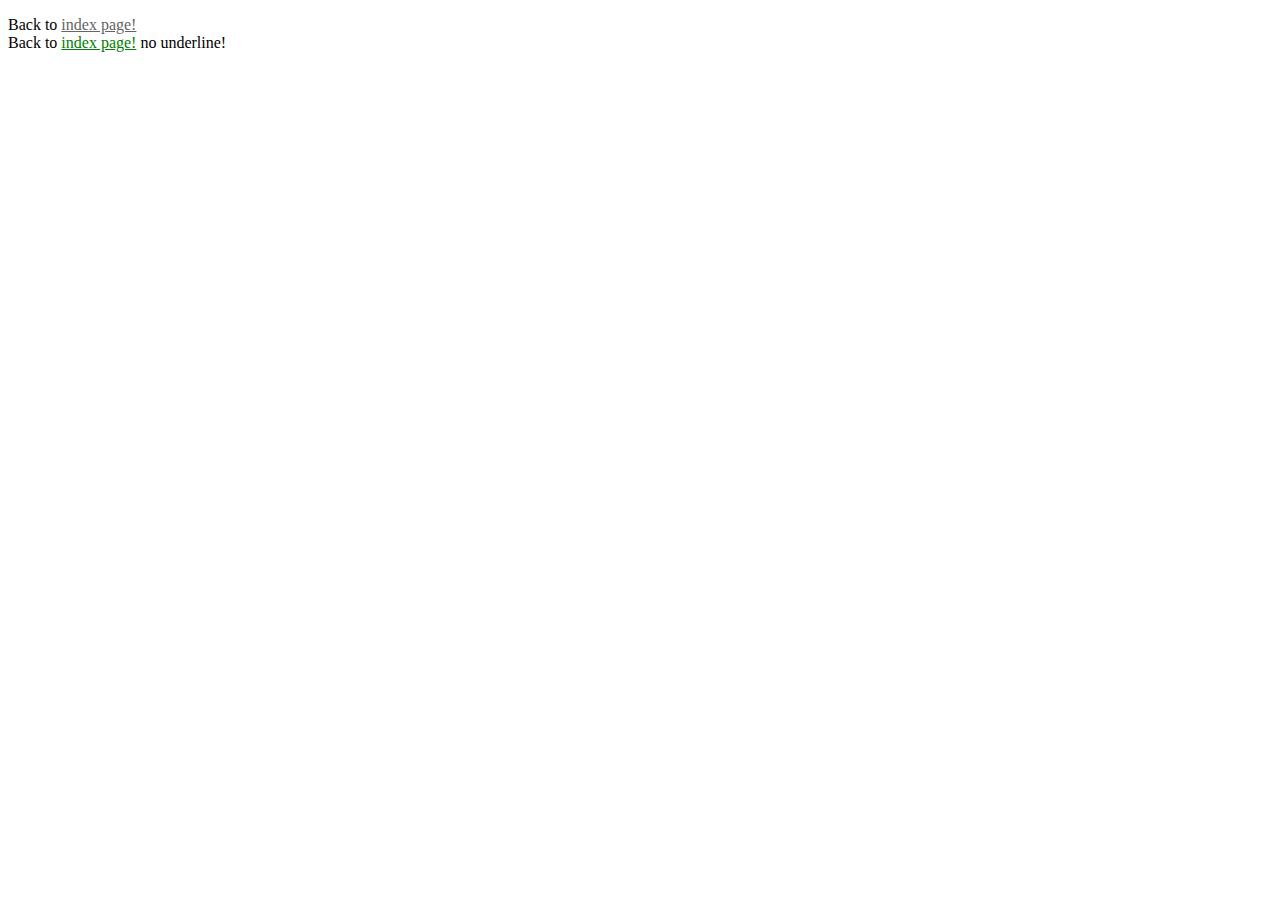
==== StylePage.html @ 5d64e498 "first commit" ====
<!DOCTYPE html>
<html>
    <head>
        <title>StyledPage</title>
    </head>
    <body>
        <p>
            Back to <a href="index.html" style="color: rgb(100, 100, 100);" >index page!</a> <br>
            Back to <a href="index.html" style="color:green; text-decoration: underline" >index page!</a> no underline!
        </p>
    </body>
</html>
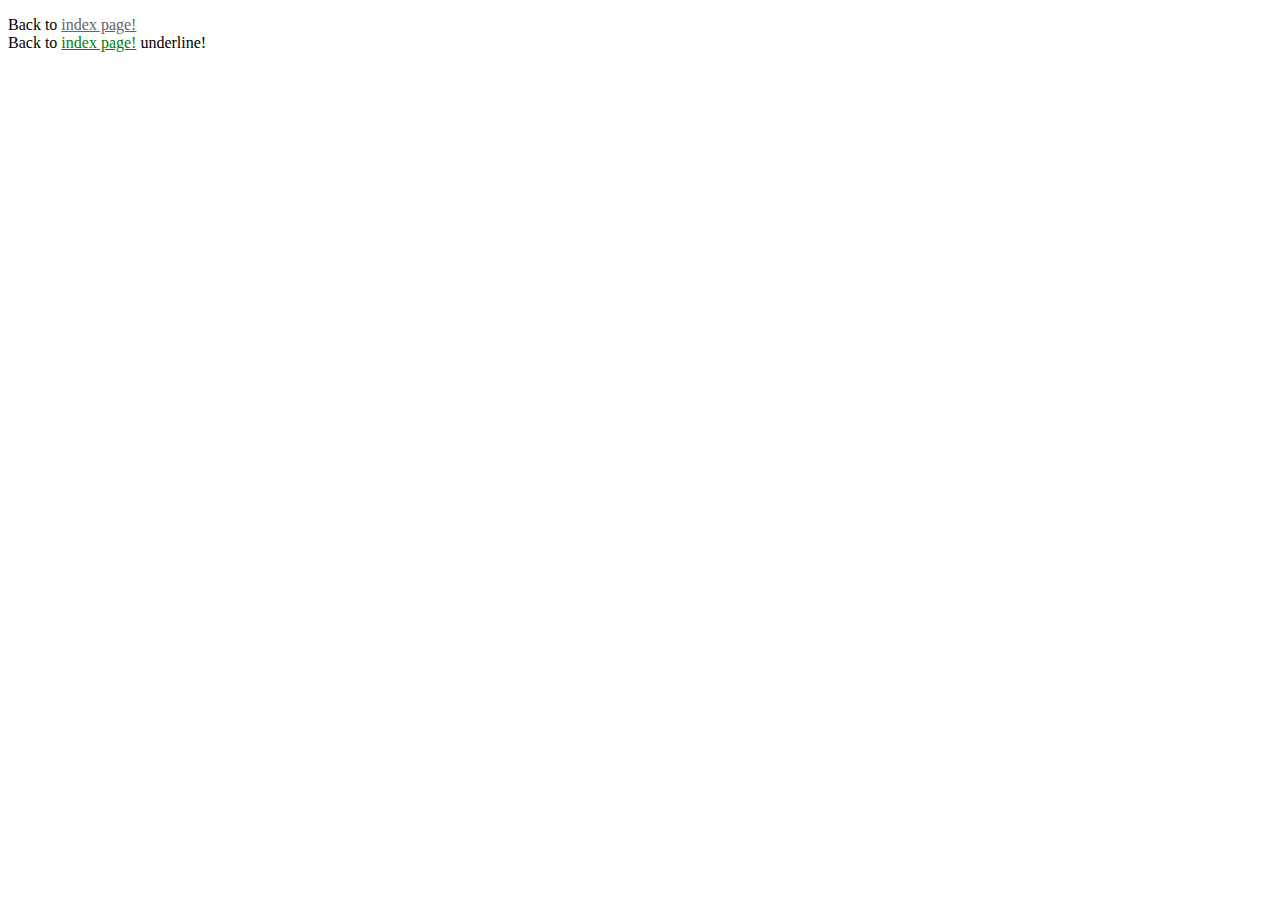
==== commit 73ca9be2: "First HTML CSS Essentials" ====
--- a/StylePage.html
+++ b/StylePage.html
@@ -6,7 +6,7 @@
     <body>
         <p>
             Back to <a href="index.html" style="color: rgb(100, 100, 100);" >index page!</a> <br>
-            Back to <a href="index.html" style="color:green; text-decoration: underline" >index page!</a> no underline!
+            Back to <a href="index.html" style="color:green; text-decoration:underline" >index page!</a> underline!
         </p>
     </body>
 </html>